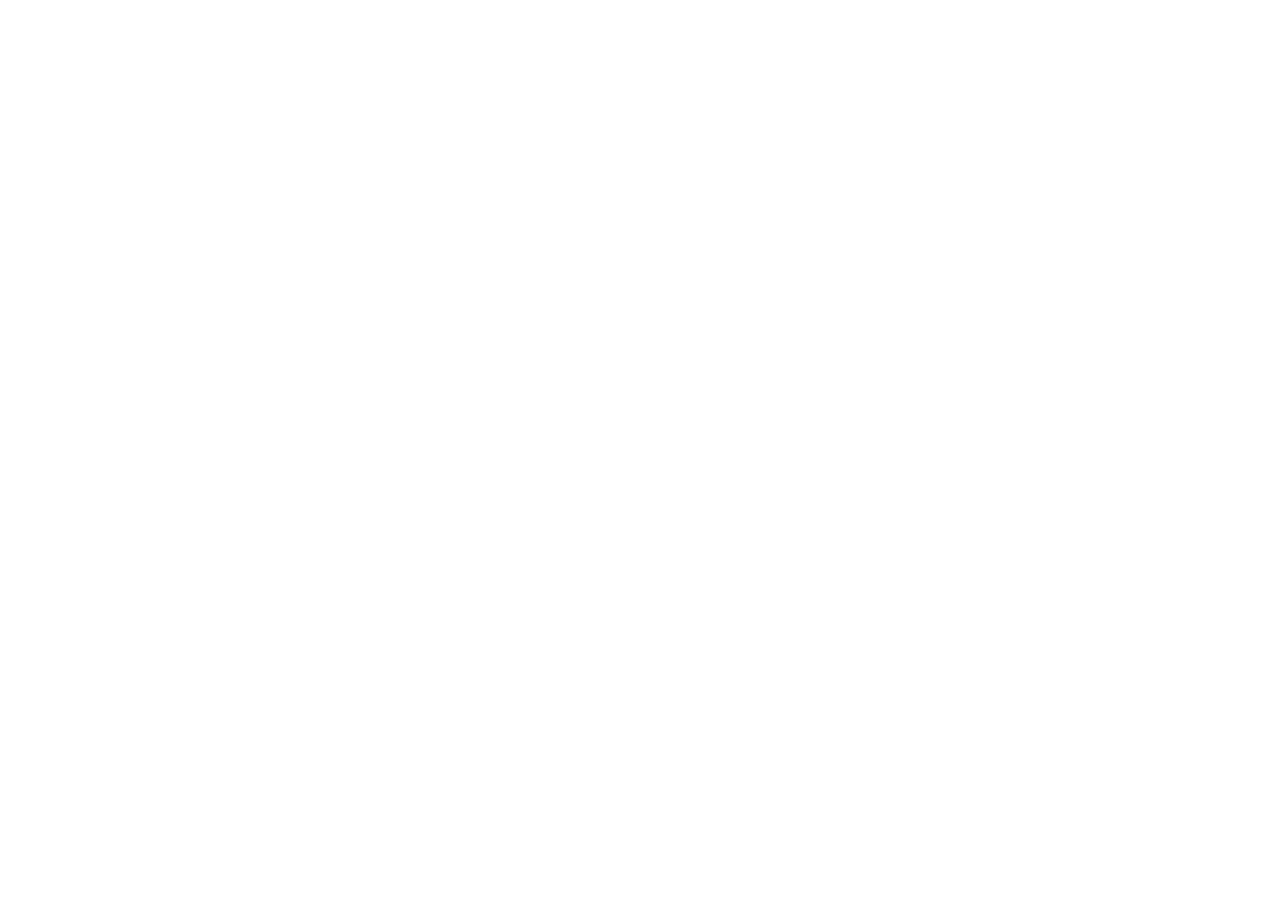
==== components/buttons/index.html @ 2a4fb4bd "Add initial button, footer, navbar components with styles and HTML structure" ====
<!DOCTYPE html>
<html lang="da">

<head>
    <meta charset="UTF-8">
    <meta name="viewport" content="width=device-width, initial-scale=1.0">
    <link rel="stylesheet" href="buttons.css">
    <link rel="preconnect" href="https://fonts.googleapis.com">
    <link rel="preconnect" href="https://fonts.gstatic.com" crossorigin>
    <link
        href="https://fonts.googleapis.com/css2?family=Inter:ital,opsz,wght@0,14..32,100..900;1,14..32,100..900&display=swap"
        rel="stylesheet">
    <link rel="preconnect" href="https://fonts.googleapis.com">
    <link rel="preconnect" href="https://fonts.gstatic.com" crossorigin>
    <link href="https://fonts.googleapis.com/css2?family=Plus+Jakarta+Sans:ital,wght@0,200..800;1,200..800&display=swap"
        rel="stylesheet">
    <title>Metal kollegiet</title>

</head>
<body>
    
</body>
</html>
---- components/buttons/buttons.css ----
* {
  box-sizing: border-box;
  margin: 0;
  padding: 0;
}

:root {
  /* Colors */
  --orange-color: #E07A5F;

  /* Fonts */
  --font-heading: "Inter", sans-serif;
  --font-text: "Plus Jakarta Sans", sans-serif;
}

ul[role="list"] {
  list-style: none;
}

.visually-hidden {
    position: absolute;
    width: 1px;
    height: 1px;
    overflow: hidden;
    white-space: nowrap;
    clip: rect(0 0 0 0);
    clip-path: inset(50%);
}

/****** DESKTOP ******/
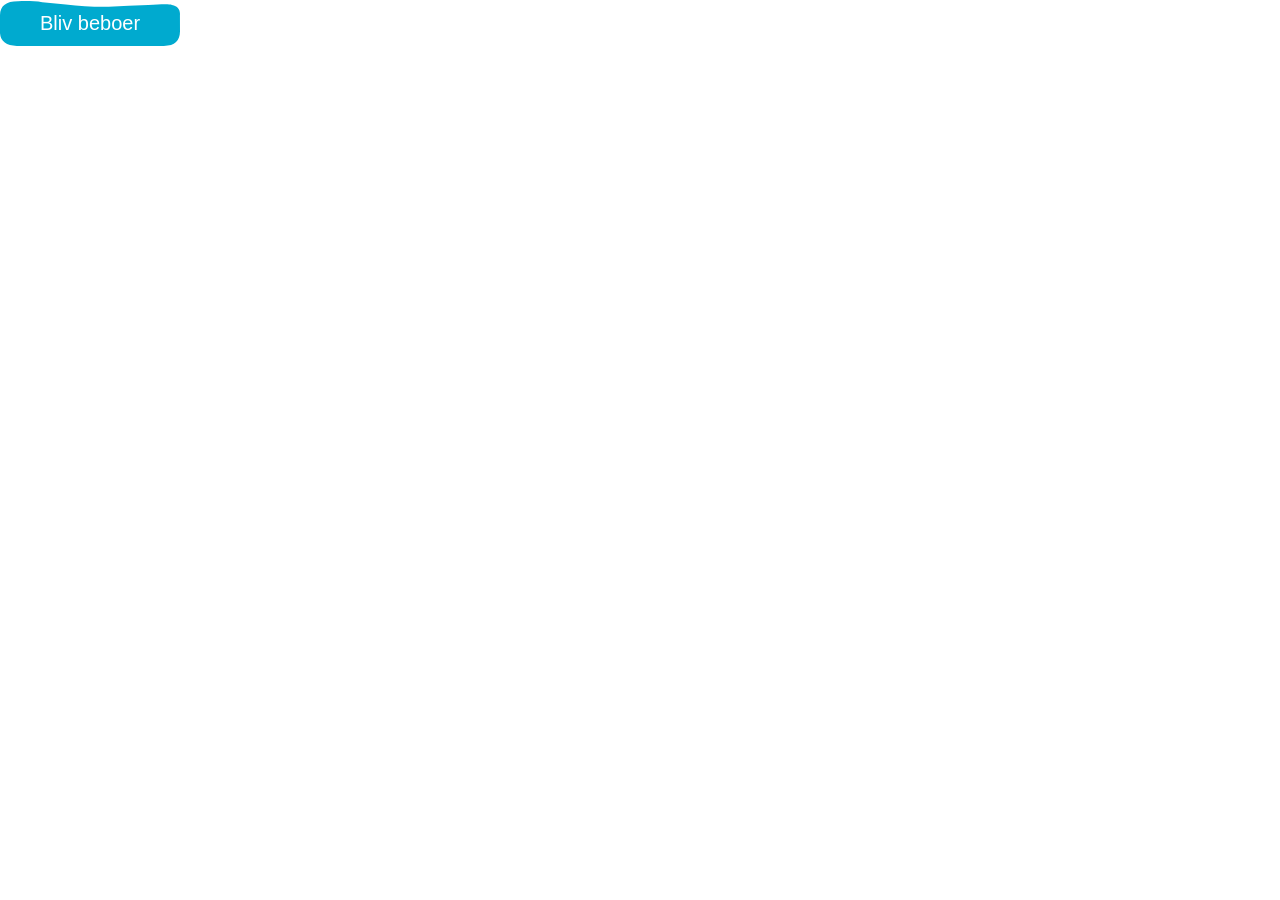
==== commit 72937a93: "Add navbar component with styling and responsive design - Implemented a new navbar component in inde" ====
--- a/components/buttons/index.html
+++ b/components/buttons/index.html
@@ -19,5 +19,7 @@
 </head>
 <body>
     
+    <button class="all-buttons" href="#">Bliv beboer</button>
+
 </body>
 </html>
--- a/components/buttons/buttons.css
+++ b/components/buttons/buttons.css
@@ -7,10 +7,19 @@
 :root {
   /* Colors */
   --orange-color: #E07A5F;
+  --blue-color: #00AACF;
+  --blue-hover-color: #00708A;
+  --white-color: #FFFFFF;
 
   /* Fonts */
   --font-heading: "Inter", sans-serif;
   --font-text: "Plus Jakarta Sans", sans-serif;
+
+  /* Font Weights */
+  --font-weight-regular: 400;
+  --font-weight-medium: 500;
+  --font-weight-semi-bold: 600;
+  --font-weight-bold: 700;
 }
 
 ul[role="list"] {
@@ -27,4 +36,29 @@
     clip-path: inset(50%);
 }
 
-/****** DESKTOP ******/+/****** DESKTOP ******/
+
+    .all-buttons {
+      background-color: var(--blue-color);
+      mask-image: url('./icons/button.svg');
+      mask-size: contain;
+      mask-repeat: no-repeat;
+      mask-position: center;
+      padding: 0.75rem 2.5rem;
+      border: none;
+      cursor: pointer;
+      color: var(--white-color);
+      font-size: 20px;
+      font-family: var(--font-heading);
+      font-weight: var(--font-weight-medium);
+      transition: 0.2s ease-in-out;
+
+      @media (max-width: 768px) {
+        padding: 0.5rem 1.5rem;
+        font-size: 16px;
+      }
+
+      &:hover {
+        background-color: var(--blue-hover-color);
+      }
+    }
